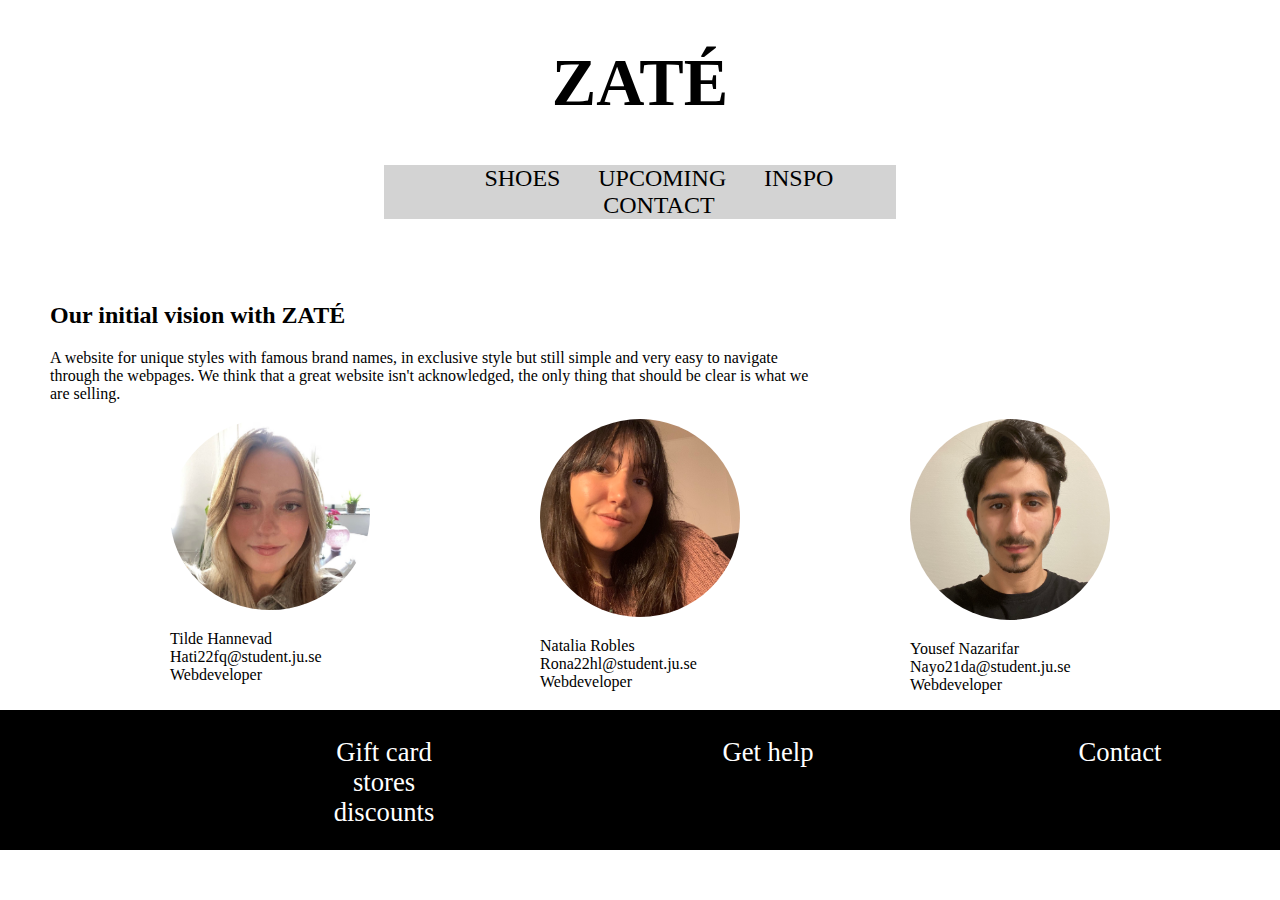
==== contact.html @ 2c7d23a1 "Uploading Website" ====
<!DOCTYPE html>
<html lang="en">
  <head>
    <meta charset="UTF-8" />
    <meta http-equiv="X-UA-Compatible" content="IE=edge" />
    <meta name="viewport" content="width=device-width, initial-scale=1.0" />
    <link rel="stylesheet" href="css/contact.css" />
    <link rel="stylesheet" href="css/global.css" />

    <title>Contactpage</title>
  </head>
  <body>
    <header>
      <nav>
        <h1 class="logo">ZATÉ</h1>
        <button class="hamburger" style="align-self: baseline">
          <div class="bar"></div>
        </button>
        <div class="navigationbar">
          <a href="index.html"> SHOES</a>
          <a href="#"> UPCOMING</a>
          <a href="#"> INSPO</a>
          <a href="contact.html"> CONTACT</a>
        </div>
      </nav>
    </header>
    <nav class="mobile-nav">
      <a href="index.html"> SHOES</a>
      <a href="#"> UPCOMING</a>
      <a href="#"> INSPO</a>
      <a href="contact.html"> CONTACT</a>
    </nav>

    <script>
      const menu_btn = document.querySelector(".hamburger");
      const mobile_menu = document.querySelector(".mobile-nav");

      menu_btn.addEventListener("click", function () {
        menu_btn.classList.toggle("is-active");
        mobile_menu.classList.toggle("is-active");
      });
    </script>

    <main>
      <h2>Our initial vision with ZATÉ</h2>
      <p class="vision">
        A website for unique styles with famous brand names, in exclusive style
        but still simple and very easy to navigate through the webpages. We
        think that a great website isn't acknowledged, the only thing that
        should be clear is what we are selling.
      </p>
      <div>
        <div class="tildeColumn">
          <img src="./media/tilde.JPG" alt="" class="tilde" />
          <p>
            Tilde Hannevad <br />
            Hati22fq@student.ju.se <br />
            Webdeveloper
          </p>
        </div>
        <div class="nataliaColumn">
          <img src="./media/natalia.jpeg" alt="" class="natalia" />
          <p>
            Natalia Robles <br />
            Rona22hl@student.ju.se <br />
            Webdeveloper
          </p>
        </div>
        <div class="yousefColumn">
          <img src="./media/yousef.jpeg" alt="" class="yousef" />
          <p>
            Yousef Nazarifar <br />
            Nayo21da@student.ju.se <br />
            Webdeveloper
          </p>
        </div>
      </div>
    </main>
    <footer>
      <div class="parent">
        <div class="div1"><p>Gift card</p></div>
        <div class="div2"><p>stores</p></div>
        <div class="div3"><p>discounts</p></div>
        <div class="div4"><p>Get help</p></div>
        <div class="div5"><p>Contact</p></div>
      </div>
    </footer>
  </body>
</html>
---- css/contact.css ----
body {
    margin: 0;
  }
  
  .logo {
    font-size: 50pt;
    text-align: center;
    font-family: "Inria Serif";
  }
  
  nav {
    display: flex;
    flex-direction: column;
    justify-content: center;
    align-items: center;
  }
  
  .navigationbar {
    margin-bottom: 7vh;
    background-color: lightgrey;
    display: flex;
    justify-content: center;
    align-items: center;
    width: 40vw;
    text-indent: 1cm;
  }
  
  a {
    color: black;
    text-decoration: none;
    font-family: "Inria Serif";
    font-size: 18pt;
    transition: font-weight 0.2s;
  }
  
  a:hover {
    font-weight: bold;
    color: #0288D1;
  }
  
  .hamburger{
    position: relative;
    display: block;
    width: 45px;
    cursor: pointer;
    margin-left: 50px;
    margin-bottom: 50px;
    z-index: 100;
  
    appearance: none;
    background: none;
    outline: none;
    border: none;
  }
  
  .hamburger .bar, .hamburger:after, .hamburger:before{
    content: '';
    display: block;
    width: 100%;
    height: 5px;
    background-color: black;
    margin: 6px 0px;
    transition: 0.4s;
  }
  
  .hamburger.is-active:before {
    transform: rotate(-45deg) translate(-8px, 6px);
  }
  
  .hamburger.is-active:after {
    transform: rotate(45deg) translate(-9px, -8px);
  }
  
  .hamburger.is-active .bar {
    opacity: 0;
  }
  
  .mobile-nav {
    position: fixed;
    top: 0;
    right: 100%;
    width: 100%;
    min-height: 100vh;
    display: block;
    z-index: 98;
    background-color: white;
    padding-top: 120px;
    transition: 0.4s;
  }
  
  .mobile-nav.is-active {
    right: 0;
  }
  
  .mobile-nav a{
    display: block;
    width: 100%;
    max-width: 200px;
    margin: 0 auto 16px;
    text-align: center;
    padding: 12px 16px;
    background-color: lightgrey;
  
    color: black;
    text-decoration: none;
    font-family: "Inria Serif";
    font-size: 18pt;
  } 
  
  .mobile-nav a:hover{
    font-weight: bold;
    color: #0288D1;
  }
  
  @media (max-width: 987px){
    .navigationbar {
      display: none;
    }
  }
  
  @media (min-width: 986px) {
    .mobile-nav{
      display: none;
    }
  
    .hamburger {
      display: none;
    }
  
  }
  
  .vision {
    margin-left: 50px;
    width: 60vw;
    text-align: left;
    font-family: "Inria Serif";
  }
  
  h2 {
    font-family: "Inria Serif";
    margin-left: 50px;
  }
  
  .tilde {
    width: 200px;
    border-radius: 100%;
  }
  
  .natalia {
    width: 200px;
    border-radius: 100%;
  }
  
  .yousef {
    width: 200px;
    border-radius: 100%;
  }
  
  div {
    display: flex;
    flex-wrap: wrap;
    justify-content: space-evenly;
  }
  
  .tildeColumn {
    display: table-column;
  }
  
  .nataliaColumn {
    display: table-column;
  }
  
  .yousefColumn {
    display: table-column;
  }
---- css/global.css ----
.logo {
    font-size: 50pt;
    text-align: center;
    font-family: "Inria Serif";
  }
  
  
  /*Footer Section*/
  
  footer {
    width: 100%;
    height: 140px;
    background-color: black;
    font-size: 20pt;
    font-family: "Inria Serif";
    color: white;
  }
  
  .parent {
    display: grid;
    grid-template-columns: 15% 30% 30% 25%;
    grid-template-rows: 30px 30px 30px 50px;
    grid-column-gap: 0px;
    grid-row-gap: 0px;
  }
  
  .div1 {
    grid-area: 1 / 2 / 2 / 3;
  }
  .div2 {
    grid-area: 2 / 2 / 3 / 3;
  }
  .div3 {
    grid-area: 3 / 2 / 4 / 3;
  }
  .div4 {
    grid-area: 1 / 3 / 2 / 4;
  }
  .div5 {
    grid-area: 1 / 4 / 2 / 5;
  }
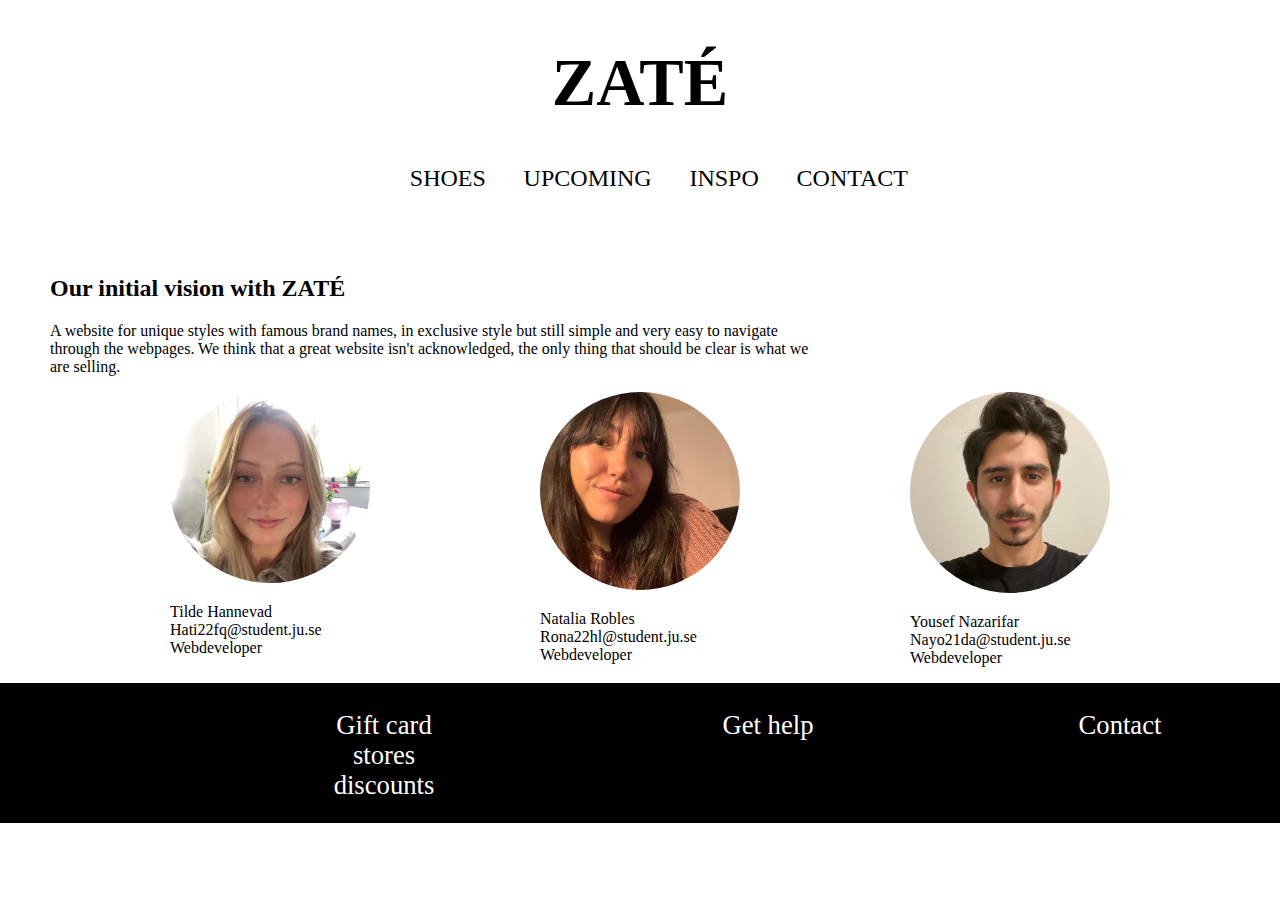
==== commit 8049e960: "ihlhjgiugiuhiulhiuiou" ====
--- a/contact.html
+++ b/contact.html
@@ -1,89 +1,89 @@
-<!DOCTYPE html>
-<html lang="en">
-  <head>
-    <meta charset="UTF-8" />
-    <meta http-equiv="X-UA-Compatible" content="IE=edge" />
-    <meta name="viewport" content="width=device-width, initial-scale=1.0" />
-    <link rel="stylesheet" href="css/contact.css" />
-    <link rel="stylesheet" href="css/global.css" />
-
-    <title>Contactpage</title>
-  </head>
-  <body>
-    <header>
-      <nav>
-        <h1 class="logo">ZATÉ</h1>
-        <button class="hamburger" style="align-self: baseline">
-          <div class="bar"></div>
-        </button>
-        <div class="navigationbar">
-          <a href="index.html"> SHOES</a>
-          <a href="#"> UPCOMING</a>
-          <a href="#"> INSPO</a>
-          <a href="contact.html"> CONTACT</a>
-        </div>
-      </nav>
-    </header>
-    <nav class="mobile-nav">
-      <a href="index.html"> SHOES</a>
-      <a href="#"> UPCOMING</a>
-      <a href="#"> INSPO</a>
-      <a href="contact.html"> CONTACT</a>
-    </nav>
-
-    <script>
-      const menu_btn = document.querySelector(".hamburger");
-      const mobile_menu = document.querySelector(".mobile-nav");
-
-      menu_btn.addEventListener("click", function () {
-        menu_btn.classList.toggle("is-active");
-        mobile_menu.classList.toggle("is-active");
-      });
-    </script>
-
-    <main>
-      <h2>Our initial vision with ZATÉ</h2>
-      <p class="vision">
-        A website for unique styles with famous brand names, in exclusive style
-        but still simple and very easy to navigate through the webpages. We
-        think that a great website isn't acknowledged, the only thing that
-        should be clear is what we are selling.
-      </p>
-      <div>
-        <div class="tildeColumn">
-          <img src="./media/tilde.JPG" alt="" class="tilde" />
-          <p>
-            Tilde Hannevad <br />
-            Hati22fq@student.ju.se <br />
-            Webdeveloper
-          </p>
-        </div>
-        <div class="nataliaColumn">
-          <img src="./media/natalia.jpeg" alt="" class="natalia" />
-          <p>
-            Natalia Robles <br />
-            Rona22hl@student.ju.se <br />
-            Webdeveloper
-          </p>
-        </div>
-        <div class="yousefColumn">
-          <img src="./media/yousef.jpeg" alt="" class="yousef" />
-          <p>
-            Yousef Nazarifar <br />
-            Nayo21da@student.ju.se <br />
-            Webdeveloper
-          </p>
-        </div>
-      </div>
-    </main>
-    <footer>
-      <div class="parent">
-        <div class="div1"><p>Gift card</p></div>
-        <div class="div2"><p>stores</p></div>
-        <div class="div3"><p>discounts</p></div>
-        <div class="div4"><p>Get help</p></div>
-        <div class="div5"><p>Contact</p></div>
-      </div>
-    </footer>
-  </body>
-</html>
+<!DOCTYPE html>
+<html lang="en">
+  <head>
+    <meta charset="UTF-8" />
+    <meta http-equiv="X-UA-Compatible" content="IE=edge" />
+    <meta name="viewport" content="width=device-width, initial-scale=1.0" />
+    <link rel="stylesheet" href="css/contact.css" />
+    <link rel="stylesheet" href="css/global.css" />
+
+    <title>Contactpage</title>
+  </head>
+  <body>
+    <header>
+      <nav>
+        <h1 class="logo">ZATÉ</h1>
+        <button class="hamburger" style="align-self: baseline">
+          <div class="bar"></div>
+        </button>
+        <div class="navigationbar">
+          <a href="index.html"> SHOES</a>
+          <a href="#"> UPCOMING</a>
+          <a href="#"> INSPO</a>
+          <a href="contact.html"> CONTACT</a>
+        </div>
+      </nav>
+    </header>
+    <nav class="mobile-nav">
+      <a href="index.html"> SHOES</a>
+      <a href="#"> UPCOMING</a>
+      <a href="#"> INSPO</a>
+      <a href="contact.html"> CONTACT</a>
+    </nav>
+
+    <script>
+      const menu_btn = document.querySelector(".hamburger");
+      const mobile_menu = document.querySelector(".mobile-nav");
+
+      menu_btn.addEventListener("click", function () {
+        menu_btn.classList.toggle("is-active");
+        mobile_menu.classList.toggle("is-active");
+      });
+    </script>
+
+    <main>
+      <h2>Our initial vision with ZATÉ</h2>
+      <p class="vision">
+        A website for unique styles with famous brand names, in exclusive style
+        but still simple and very easy to navigate through the webpages. We
+        think that a great website isn't acknowledged, the only thing that
+        should be clear is what we are selling.
+      </p>
+      <div>
+        <div class="tildeColumn">
+          <img src="./media/tilde.JPG" alt="" class="tilde" />
+          <p>
+            Tilde Hannevad <br />
+            Hati22fq@student.ju.se <br />
+            Webdeveloper
+          </p>
+        </div>
+        <div class="nataliaColumn">
+          <img src="./media/natalia.jpeg" alt="" class="natalia" />
+          <p>
+            Natalia Robles <br />
+            Rona22hl@student.ju.se <br />
+            Webdeveloper
+          </p>
+        </div>
+        <div class="yousefColumn">
+          <img src="./media/yousef.jpeg" alt="" class="yousef" />
+          <p>
+            Yousef Nazarifar <br />
+            Nayo21da@student.ju.se <br />
+            Webdeveloper
+          </p>
+        </div>
+      </div>
+    </main>
+    <footer>
+      <div class="parent">
+        <div class="div1"><p>Gift card</p></div>
+        <div class="div2"><p>stores</p></div>
+        <div class="div3"><p>discounts</p></div>
+        <div class="div4"><p>Get help</p></div>
+        <div class="div5"><p>Contact</p></div>
+      </div>
+    </footer>
+  </body>
+</html>
--- a/css/contact.css
+++ b/css/contact.css
@@ -1,176 +1,176 @@
-body {
-    margin: 0;
-  }
-  
-  .logo {
-    font-size: 50pt;
-    text-align: center;
-    font-family: "Inria Serif";
-  }
-  
-  nav {
-    display: flex;
-    flex-direction: column;
-    justify-content: center;
-    align-items: center;
-  }
-  
-  .navigationbar {
-    margin-bottom: 7vh;
-    background-color: lightgrey;
-    display: flex;
-    justify-content: center;
-    align-items: center;
-    width: 40vw;
-    text-indent: 1cm;
-  }
-  
-  a {
-    color: black;
-    text-decoration: none;
-    font-family: "Inria Serif";
-    font-size: 18pt;
-    transition: font-weight 0.2s;
-  }
-  
-  a:hover {
-    font-weight: bold;
-    color: #0288D1;
-  }
-  
-  .hamburger{
-    position: relative;
-    display: block;
-    width: 45px;
-    cursor: pointer;
-    margin-left: 50px;
-    margin-bottom: 50px;
-    z-index: 100;
-  
-    appearance: none;
-    background: none;
-    outline: none;
-    border: none;
-  }
-  
-  .hamburger .bar, .hamburger:after, .hamburger:before{
-    content: '';
-    display: block;
-    width: 100%;
-    height: 5px;
-    background-color: black;
-    margin: 6px 0px;
-    transition: 0.4s;
-  }
-  
-  .hamburger.is-active:before {
-    transform: rotate(-45deg) translate(-8px, 6px);
-  }
-  
-  .hamburger.is-active:after {
-    transform: rotate(45deg) translate(-9px, -8px);
-  }
-  
-  .hamburger.is-active .bar {
-    opacity: 0;
-  }
-  
-  .mobile-nav {
-    position: fixed;
-    top: 0;
-    right: 100%;
-    width: 100%;
-    min-height: 100vh;
-    display: block;
-    z-index: 98;
-    background-color: white;
-    padding-top: 120px;
-    transition: 0.4s;
-  }
-  
-  .mobile-nav.is-active {
-    right: 0;
-  }
-  
-  .mobile-nav a{
-    display: block;
-    width: 100%;
-    max-width: 200px;
-    margin: 0 auto 16px;
-    text-align: center;
-    padding: 12px 16px;
-    background-color: lightgrey;
-  
-    color: black;
-    text-decoration: none;
-    font-family: "Inria Serif";
-    font-size: 18pt;
-  } 
-  
-  .mobile-nav a:hover{
-    font-weight: bold;
-    color: #0288D1;
-  }
-  
-  @media (max-width: 987px){
-    .navigationbar {
-      display: none;
-    }
-  }
-  
-  @media (min-width: 986px) {
-    .mobile-nav{
-      display: none;
-    }
-  
-    .hamburger {
-      display: none;
-    }
-  
-  }
-  
-  .vision {
-    margin-left: 50px;
-    width: 60vw;
-    text-align: left;
-    font-family: "Inria Serif";
-  }
-  
-  h2 {
-    font-family: "Inria Serif";
-    margin-left: 50px;
-  }
-  
-  .tilde {
-    width: 200px;
-    border-radius: 100%;
-  }
-  
-  .natalia {
-    width: 200px;
-    border-radius: 100%;
-  }
-  
-  .yousef {
-    width: 200px;
-    border-radius: 100%;
-  }
-  
-  div {
-    display: flex;
-    flex-wrap: wrap;
-    justify-content: space-evenly;
-  }
-  
-  .tildeColumn {
-    display: table-column;
-  }
-  
-  .nataliaColumn {
-    display: table-column;
-  }
-  
-  .yousefColumn {
-    display: table-column;
-  }
+body {
+    margin: 0;
+  }
+  
+  .logo {
+    font-size: 50pt;
+    text-align: center;
+    font-family: "Inria Serif";
+  }
+  
+  nav {
+    display: flex;
+    flex-direction: column;
+    justify-content: center;
+    align-items: center;
+  }
+  
+  .navigationbar {
+    margin-bottom: 7vh;
+    background-color: lightgrey;
+    display: flex;
+    justify-content: center;
+    align-items: center;
+    width: 40vw;
+    text-indent: 1cm;
+  }
+  
+  a {
+    color: black;
+    text-decoration: none;
+    font-family: "Inria Serif";
+    font-size: 18pt;
+    transition: font-weight 0.2s;
+  }
+  
+  a:hover {
+    font-weight: bold;
+    color: #0288D1;
+  }
+  
+  .hamburger{
+    position: relative;
+    display: block;
+    width: 45px;
+    cursor: pointer;
+    margin-left: 50px;
+    margin-bottom: 50px;
+    z-index: 100;
+  
+    appearance: none;
+    background: none;
+    outline: none;
+    border: none;
+  }
+  
+  .hamburger .bar, .hamburger:after, .hamburger:before{
+    content: '';
+    display: block;
+    width: 100%;
+    height: 5px;
+    background-color: black;
+    margin: 6px 0px;
+    transition: 0.4s;
+  }
+  
+  .hamburger.is-active:before {
+    transform: rotate(-45deg) translate(-8px, 6px);
+  }
+  
+  .hamburger.is-active:after {
+    transform: rotate(45deg) translate(-9px, -8px);
+  }
+  
+  .hamburger.is-active .bar {
+    opacity: 0;
+  }
+  
+  .mobile-nav {
+    position: fixed;
+    top: 0;
+    right: 100%;
+    width: 100%;
+    min-height: 100vh;
+    display: block;
+    z-index: 98;
+    background-color: white;
+    padding-top: 120px;
+    transition: 0.4s;
+  }
+  
+  .mobile-nav.is-active {
+    right: 0;
+  }
+  
+  .mobile-nav a{
+    display: block;
+    width: 100%;
+    max-width: 200px;
+    margin: 0 auto 16px;
+    text-align: center;
+    padding: 12px 16px;
+    background-color: lightgrey;
+  
+    color: black;
+    text-decoration: none;
+    font-family: "Inria Serif";
+    font-size: 18pt;
+  } 
+  
+  .mobile-nav a:hover{
+    font-weight: bold;
+    color: #0288D1;
+  }
+  
+  @media (max-width: 987px){
+    .navigationbar {
+      display: none;
+    }
+  }
+  
+  @media (min-width: 986px) {
+    .mobile-nav{
+      display: none;
+    }
+  
+    .hamburger {
+      display: none;
+    }
+  
+  }
+  
+  .vision {
+    margin-left: 50px;
+    width: 60vw;
+    text-align: left;
+    font-family: "Inria Serif";
+  }
+  
+  h2 {
+    font-family: "Inria Serif";
+    margin-left: 50px;
+  }
+  
+  .tilde {
+    width: 200px;
+    border-radius: 100%;
+  }
+  
+  .natalia {
+    width: 200px;
+    border-radius: 100%;
+  }
+  
+  .yousef {
+    width: 200px;
+    border-radius: 100%;
+  }
+  
+  div {
+    display: flex;
+    flex-wrap: wrap;
+    justify-content: space-evenly;
+  }
+  
+  .tildeColumn {
+    display: table-column;
+  }
+  
+  .nataliaColumn {
+    display: table-column;
+  }
+  
+  .yousefColumn {
+    display: table-column;
+  }
   --- a/css/global.css
+++ b/css/global.css
@@ -1,42 +1,94 @@
-.logo {
-    font-size: 50pt;
-    text-align: center;
-    font-family: "Inria Serif";
-  }
-  
-  
-  /*Footer Section*/
-  
-  footer {
-    width: 100%;
-    height: 140px;
-    background-color: black;
-    font-size: 20pt;
-    font-family: "Inria Serif";
-    color: white;
-  }
-  
-  .parent {
-    display: grid;
-    grid-template-columns: 15% 30% 30% 25%;
-    grid-template-rows: 30px 30px 30px 50px;
-    grid-column-gap: 0px;
-    grid-row-gap: 0px;
-  }
-  
-  .div1 {
-    grid-area: 1 / 2 / 2 / 3;
-  }
-  .div2 {
-    grid-area: 2 / 2 / 3 / 3;
-  }
-  .div3 {
-    grid-area: 3 / 2 / 4 / 3;
-  }
-  .div4 {
-    grid-area: 1 / 3 / 2 / 4;
-  }
-  .div5 {
-    grid-area: 1 / 4 / 2 / 5;
-  }
-  +.toplogos {
+  display: flex;
+  flex-direction: row;
+  justify-content: space-between;
+  align-items: center;
+}
+
+nav {
+  display: flex;
+  flex-direction: column;
+  justify-content: center;
+  align-items: center;
+}
+.logo {
+  font-size: 50pt;
+  text-align: center;
+  font-family: "Inria Serif";
+  color: black;
+  cursor: pointer;
+}
+.toplogos {
+  display: flex;
+  flex-direction: row;
+  justify-content: space-between;
+  align-items: center;
+}
+.navigationbar {
+  margin-bottom: 7vh;
+  background-color: white;
+  display: flex;
+  justify-content: center;
+  align-items: center;
+  width: 60vw;
+  text-indent: 1cm;
+}
+
+.basketKirekhar {
+  width: 60px;
+  position: relative;
+}
+
+.basketbadge {
+  display: none;
+  background-color: rgb(115, 105, 105);
+  font-weight: 700;
+  color: aliceblue;
+  border-radius: 50%;
+  width: 30px;
+  height: 30px;
+  padding-left: 12px;
+  padding-top: 6px;
+  box-sizing: border-box;
+  position: absolute;
+  top: 45px;
+  right: 0;
+}
+
+.basket {
+  width: 100%;
+}
+/*Footer Section*/
+
+footer {
+  width: 100%;
+  height: 140px;
+  background-color: black;
+  font-size: 20pt;
+  font-family: "Inria Serif";
+  color: white;
+}
+
+.parent {
+  display: grid;
+  grid-template-columns: 15% 30% 30% 25%;
+  grid-template-rows: 30px 30px 30px 50px;
+  grid-column-gap: 0px;
+  grid-row-gap: 0px;
+}
+
+.div1 {
+  grid-area: 1 / 2 / 2 / 3;
+}
+.div2 {
+  grid-area: 2 / 2 / 3 / 3;
+}
+.div3 {
+  grid-area: 3 / 2 / 4 / 3;
+}
+.div4 {
+  grid-area: 1 / 3 / 2 / 4;
+}
+.div5 {
+  grid-area: 1 / 4 / 2 / 5;
+}
